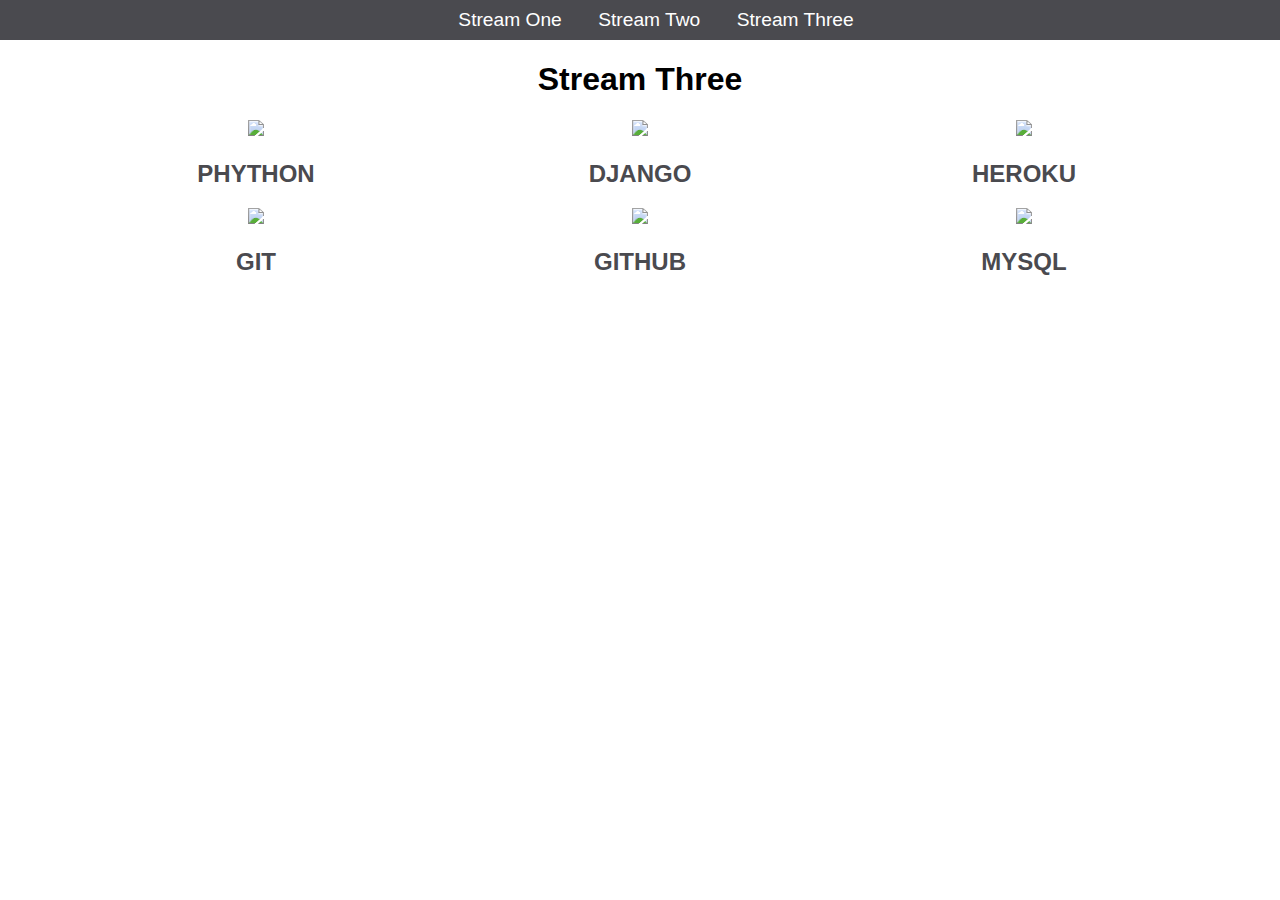
==== stream-three.html @ 0d4ffa53 "Inital Commit" ====
<!DOCTYPE html>
<html>
	<head>
		<title>Hello World</title>
		<link rel="stylesheet" href="css/style.css" type="text/css" />
	</head>
<body>
	<nav>
		<ul>
			<li><a href="stream-one.html">Stream One</a></li>
			<li><a href="stream-two.html">Stream Two</a></li>
			<li><a href="stream-three.html">Stream Three</a></li>
		</ul>
	</nav>
	<h1>Stream Three</h1>
	<p><div class="card">
		<a href="https://en.wikipedia.org/wiki/Python_(programming_language)">
			<img src="https://www.mywbut.com/images/python.png"></img>
			<h2>PHYTHON</h2>
		</a>
	</div>
	<div class="card">
		<a href="https://en.wikipedia.org/wiki/Django_(web_framework)">
			<img src="https://raw.githubusercontent.com/ServiceStack/Assets/master/img/livedemos/techstacks/django-logo.png"></img>
			<h2>DJANGO</h2>
		</a>
	</div>
		</div>
	<div class="card">
		<a href="https://en.wikipedia.org/wiki/Heroku">
			<img src="https://logos-download.com/wp-content/uploads/2016/09/Heroku_logo_small.png"></img>
			<h2>HEROKU</h2>
		</a>
	</div>

		</div>
	<div class="card">
		<a href="https://en.wikipedia.org/wiki/git">
			<img src="https://git-scm.com/images/logos/downloads/Git-Icon-1788C.png"></img>
			<h2>GIT</h2>
		</a>
	</div>
	<div class="card">
		<a href="https://en.wikipedia.org/wiki/github">
			<img src="https://assets-cdn.github.com/images/modules/logos_page/GitHub-Mark.png"></img>
			<h2>GITHUB</h2>
		</a>
	</div>
<div class="card">
		<a href="https://en.wikipedia.org/wiki/mysql">
			<img src="https://www.shareicon.net/data/512x512/2016/08/01/640321_development_512x512.png"></img>
			<h2>MYSQL</h2>
		</a>
	</div>
	</p>
</body>
</html>
---- css/style.css ----
body {
    padding:0;
    margin: 0;
    font-family: "Oswald", sans-serif;
}
nav ul {
    list-style: none;
    background-color: #4a4a4f;
    text-align: center;
    margin: 0;
    padding: 0;
}

nav li {
    font-size: 1.2em;
    line-height: 40px;
    height: 40px;
    display: inline-block;
    margin-left: 2.5%;
}

a {
    text-decoration: none;
    color: #ffffff;
    display: block;
}

nav a:hover {
    background-color: #ffffff;
    color: #4a4a4f;
}

.card {
    float: left;
    width: 20%;
    margin-left: 10%;
}

.card a {
    text-align: center;
}

img {
    width: 100%;
}

h1 {
    text-align: center;
}

h2{
    color: #4a4a4f;
}
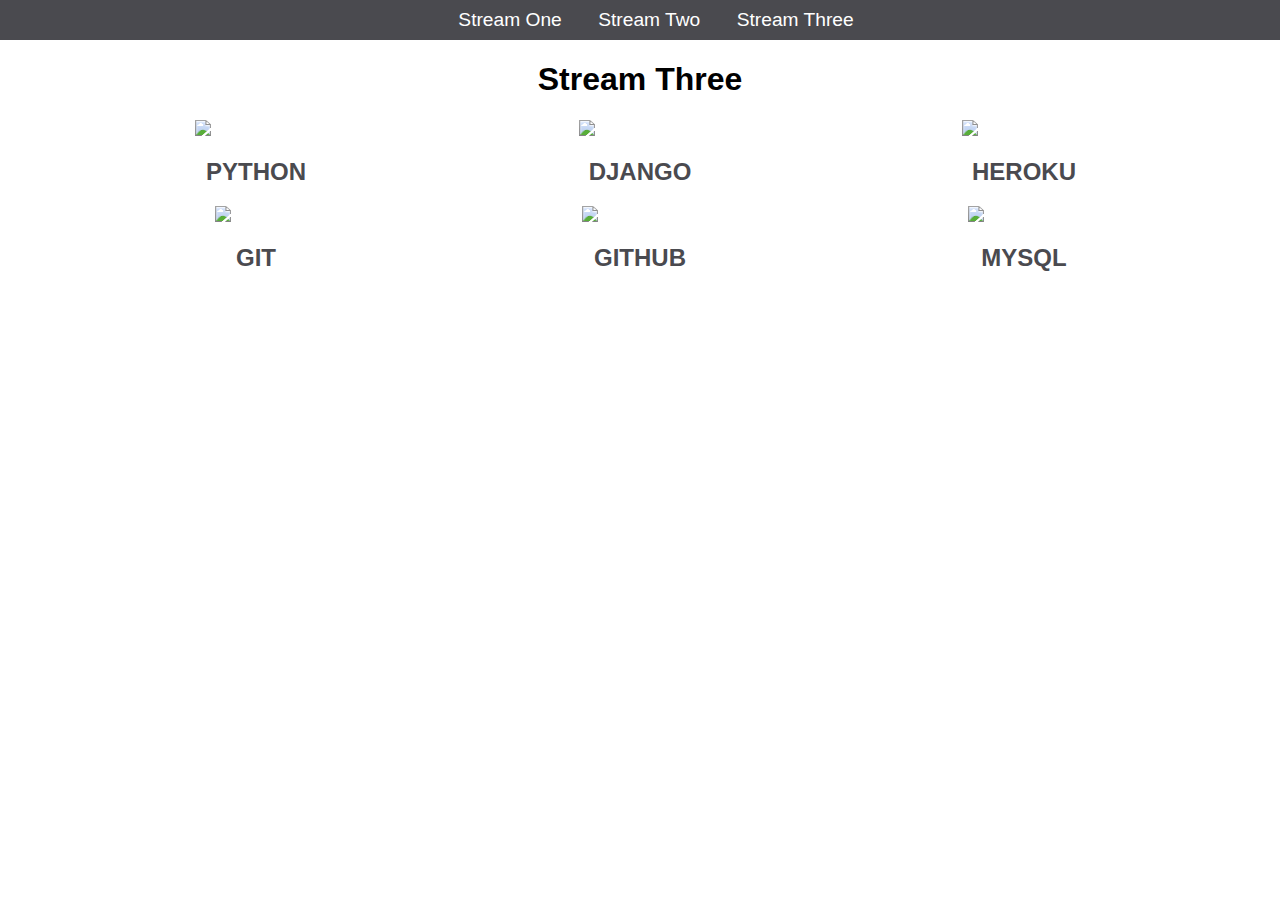
==== commit 096e88df: "Update IMG" ====
--- a/stream-three.html
+++ b/stream-three.html
@@ -7,7 +7,7 @@
 <body>
 	<nav>
 		<ul>
-			<li><a href="stream-one.html">Stream One</a></li>
+			<li><a href="index.html">Stream One</a></li>
 			<li><a href="stream-two.html">Stream Two</a></li>
 			<li><a href="stream-three.html">Stream Three</a></li>
 		</ul>
@@ -15,20 +15,20 @@
 	<h1>Stream Three</h1>
 	<p><div class="card">
 		<a href="https://en.wikipedia.org/wiki/Python_(programming_language)">
-			<img src="https://www.mywbut.com/images/python.png"></img>
-			<h2>PHYTHON</h2>
+			<img src="https://www.mywbut.com/images/python.png" alt="PYTHON Logo"></img>
+			<h2>PYTHON</h2>
 		</a>
 	</div>
 	<div class="card">
 		<a href="https://en.wikipedia.org/wiki/Django_(web_framework)">
-			<img src="https://raw.githubusercontent.com/ServiceStack/Assets/master/img/livedemos/techstacks/django-logo.png"></img>
+			<img src="https://raw.githubusercontent.com/ServiceStack/Assets/master/img/livedemos/techstacks/django-logo.png" alt="DJANGO Logo"></img>
 			<h2>DJANGO</h2>
 		</a>
 	</div>
 		</div>
 	<div class="card">
 		<a href="https://en.wikipedia.org/wiki/Heroku">
-			<img src="https://logos-download.com/wp-content/uploads/2016/09/Heroku_logo_small.png"></img>
+			<img src="https://logos-download.com/wp-content/uploads/2016/09/Heroku_logo_small.png" alt="HEROKU Logo"></img>
 			<h2>HEROKU</h2>
 		</a>
 	</div>
@@ -36,19 +36,19 @@
 		</div>
 	<div class="card">
 		<a href="https://en.wikipedia.org/wiki/git">
-			<img src="https://git-scm.com/images/logos/downloads/Git-Icon-1788C.png"></img>
+			<img src="https://git-scm.com/images/logos/downloads/Git-Icon-1788C.png" alt="GIT Logo"></img>
 			<h2>GIT</h2>
 		</a>
 	</div>
 	<div class="card">
 		<a href="https://en.wikipedia.org/wiki/github">
-			<img src="https://assets-cdn.github.com/images/modules/logos_page/GitHub-Mark.png"></img>
+			<img src="https://assets-cdn.github.com/images/modules/logos_page/GitHub-Mark.png" alt="GITHUB Logo"></img>
 			<h2>GITHUB</h2>
 		</a>
 	</div>
 <div class="card">
 		<a href="https://en.wikipedia.org/wiki/mysql">
-			<img src="https://www.shareicon.net/data/512x512/2016/08/01/640321_development_512x512.png"></img>
+			<img src="https://www.shareicon.net/data/512x512/2016/08/01/640321_development_512x512.png" alt="MYSQL Logo"></img>
 			<h2>MYSQL</h2>
 		</a>
 	</div>
